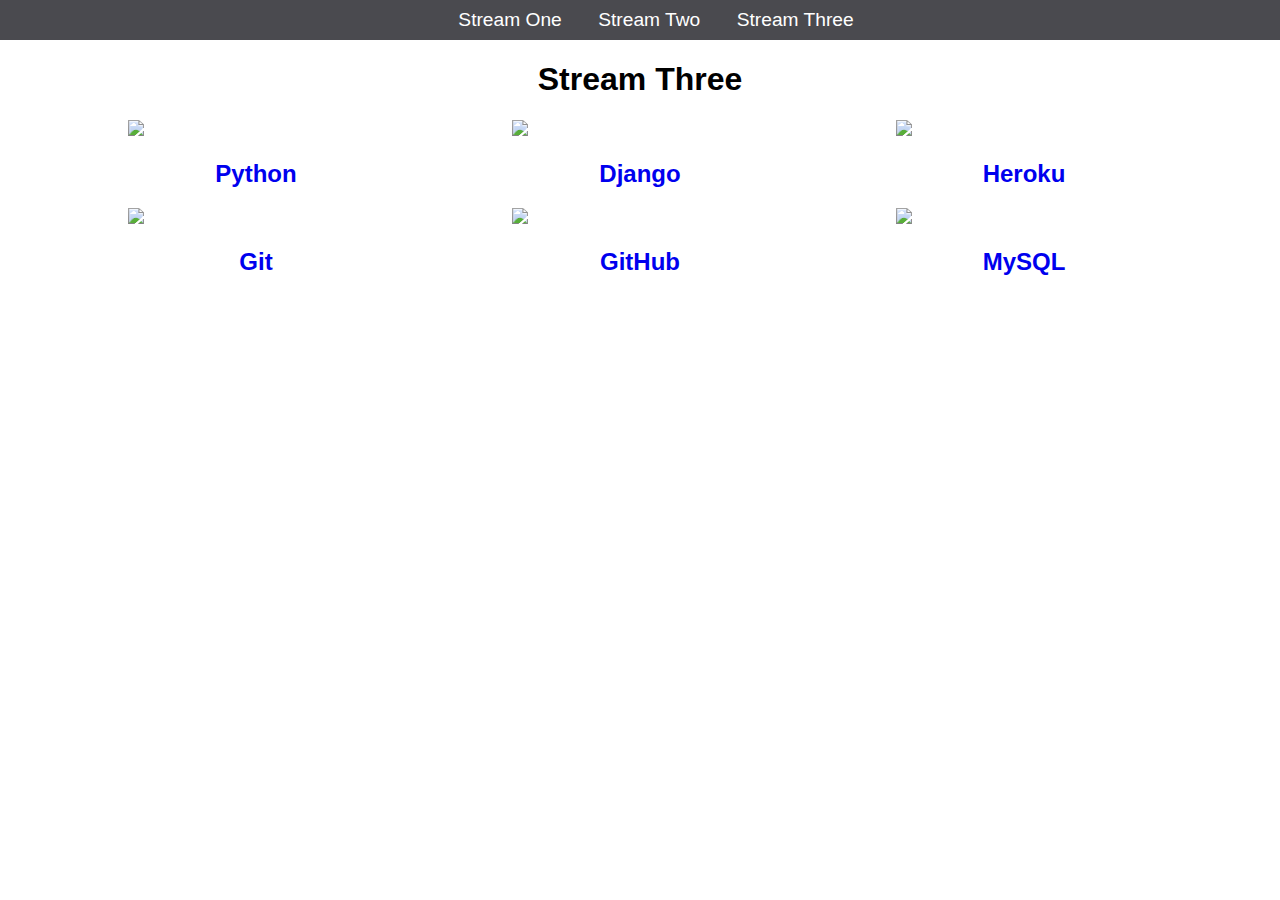
==== stream-three.html @ 16d4a1f2 "initial commit for website" ====
<!DOCTYPE html>

<html>
	<head>
		<title>Hello World!!!</title>
			<link rel="stylesheet" href="css/style.css" type="text/css" />
	</head>
	<body>
		<nav>
			<ul>
				<li><a href="index.html">Stream One</a></li>
				<li><a href="stream-two.html">Stream Two</a></li>
				<li><a href="stream-three.html">Stream Three</a></li>
			</ul>
		</nav>
		
		<h1>Stream Three</h1>
		
		<div class="card">
			<a href="https://en.wikipedia.org/wiki/Python_(programming_language)">
				<img src="http://python.net/~goodger/projects/graphics/python/newlogo-repro.png"></img>
				<h2>Python</h2>
			</a>
		</div>
		
		<div class="card">
			<a href="https://en.wikipedia.org/wiki/Django">
				<img src="http://ztechnologie.com/blog/demarrer-un-projet-sous-django/django.png"></img>
				<h2>Django</h2>
			</a>
		</div>
		
		<div class="card">
			<a href="https://en.wikipedia.org/wiki/Heroku">
				<img src="https://redislabs.com/wp-content/uploads/2016/11/logo-square-heroku.png"></img>
				<h2>Heroku</h2>
			</a>
		</div>
		
		<div class="card">
			<a href="https://en.wikipedia.org/wiki/Git">
				<img src="https://git-scm.com/images/logos/logomark-orange@2x.png"></img>
				<h2>Git</h2>
			</a>
		</div>
		
		<div class="card">
			<a href="https://en.wikipedia.org/wiki/GitHub">
				<img src="https://assets-cdn.github.com/images/modules/open_graph/github-logo.png"></img>
				<h2>GitHub</h2>
			</a>
		</div>
		
		<div class="card">
			<a href="https://en.wikipedia.org/wiki/MySQL">
				<img src="http://4.bp.blogspot.com/-6ktgDm56UP0/USq41yZJTOI/AAAAAAAADys/k8EbjqcdlRo/s1600/mysql-logo.png"></img>
				<h2>MySQL</h2>
			</a>
		</div>
		


	</body>
</html>
---- css/style.css ----
body {
    margin: 0;
    padding: 0;
    font-family: 'oswald',sans-serif;
}

nav ul{
    list-style: none;
    background-color: #4a4a4f;
    text-align: center;
    margin: 0;
    padding: 0;
}

nav li{
    font-size: 1.2em;
    line-height: 40px;
    height: 40px;
    display: inline-block;
    margin-left:2.5%;
}

nav a {
    text-decoration: none;
    color: #FFFFFF;
    display: block;
}

nav a:hover {
    background-color: #ffffff;
    color:#4a4a4f;
}

.card{
    float:left;
    width:20%;
    margin-left:10%;

}

.card a {
    text-align:center;
        text-decoration:none;

}

img {
    width:100%;
}

h1 {
    text-align: center;
}
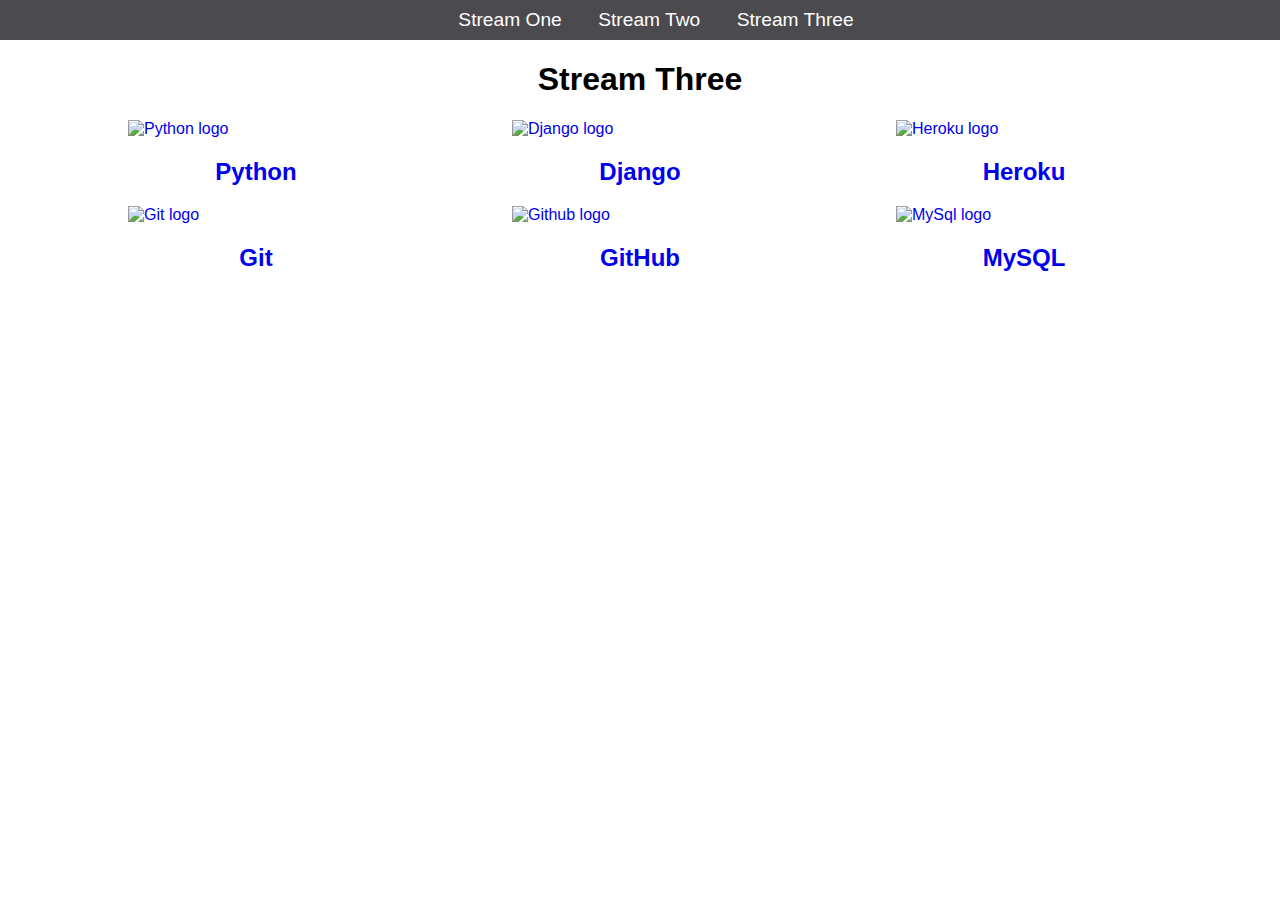
==== commit 6e485c6f: "Added alt tags" ====
--- a/stream-three.html
+++ b/stream-three.html
@@ -18,42 +18,42 @@
 		
 		<div class="card">
 			<a href="https://en.wikipedia.org/wiki/Python_(programming_language)">
-				<img src="http://python.net/~goodger/projects/graphics/python/newlogo-repro.png"></img>
+				<img src="http://python.net/~goodger/projects/graphics/python/newlogo-repro.png" alt="Python logo">
 				<h2>Python</h2>
 			</a>
 		</div>
 		
 		<div class="card">
 			<a href="https://en.wikipedia.org/wiki/Django">
-				<img src="http://ztechnologie.com/blog/demarrer-un-projet-sous-django/django.png"></img>
+				<img src="http://ztechnologie.com/blog/demarrer-un-projet-sous-django/django.png" alt="Django logo">
 				<h2>Django</h2>
 			</a>
 		</div>
 		
 		<div class="card">
 			<a href="https://en.wikipedia.org/wiki/Heroku">
-				<img src="https://redislabs.com/wp-content/uploads/2016/11/logo-square-heroku.png"></img>
+				<img src="https://redislabs.com/wp-content/uploads/2016/11/logo-square-heroku.png" alt="Heroku logo">
 				<h2>Heroku</h2>
 			</a>
 		</div>
 		
 		<div class="card">
 			<a href="https://en.wikipedia.org/wiki/Git">
-				<img src="https://git-scm.com/images/logos/logomark-orange@2x.png"></img>
+				<img src="https://git-scm.com/images/logos/logomark-orange@2x.png" alt="Git logo">
 				<h2>Git</h2>
 			</a>
 		</div>
 		
 		<div class="card">
 			<a href="https://en.wikipedia.org/wiki/GitHub">
-				<img src="https://assets-cdn.github.com/images/modules/open_graph/github-logo.png"></img>
+				<img src="https://assets-cdn.github.com/images/modules/open_graph/github-logo.png" alt="Github logo">
 				<h2>GitHub</h2>
 			</a>
 		</div>
 		
 		<div class="card">
 			<a href="https://en.wikipedia.org/wiki/MySQL">
-				<img src="http://4.bp.blogspot.com/-6ktgDm56UP0/USq41yZJTOI/AAAAAAAADys/k8EbjqcdlRo/s1600/mysql-logo.png"></img>
+				<img src="http://4.bp.blogspot.com/-6ktgDm56UP0/USq41yZJTOI/AAAAAAAADys/k8EbjqcdlRo/s1600/mysql-logo.png" alt="MySql logo">
 				<h2>MySQL</h2>
 			</a>
 		</div>
